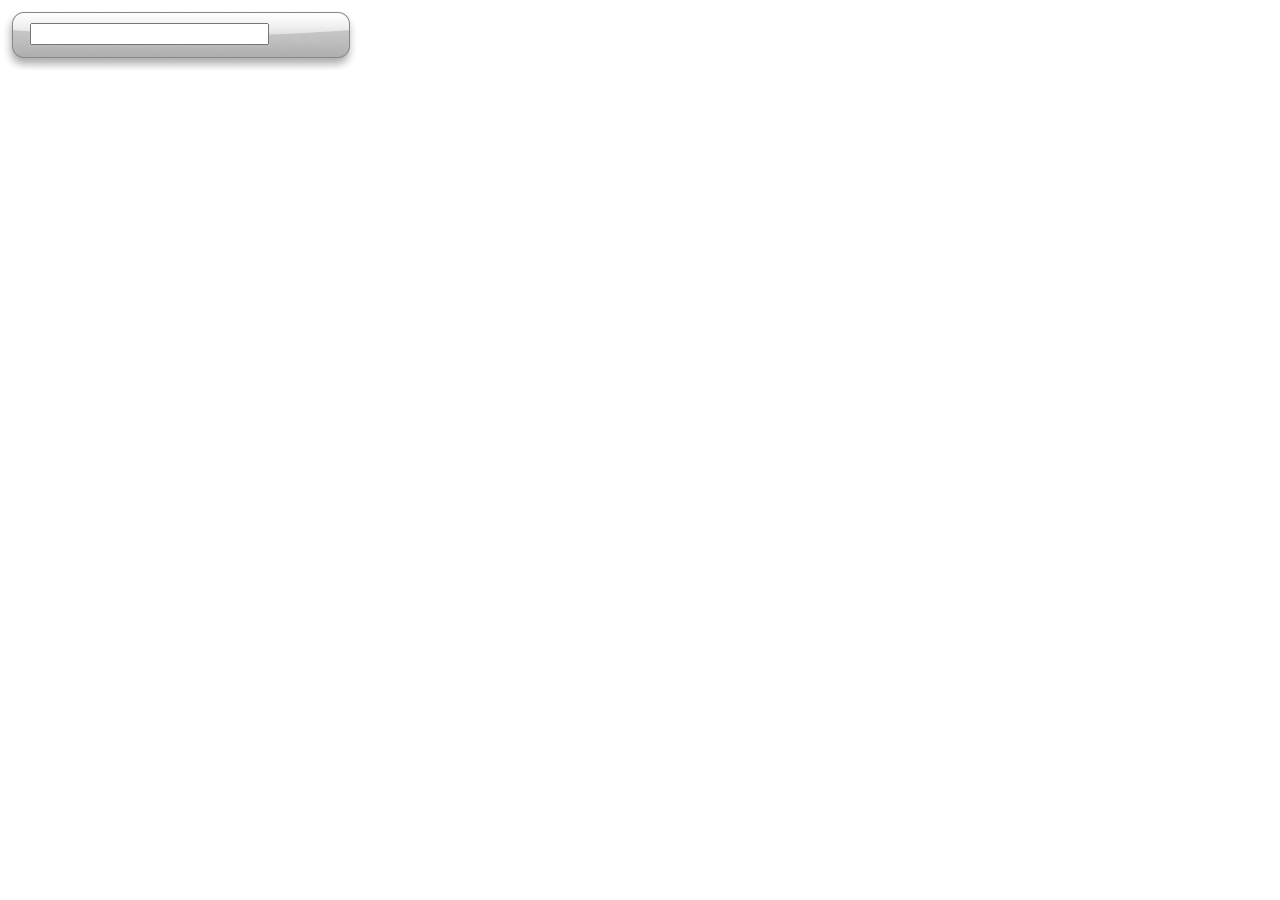
==== Password.dcproj/project/widget.wdgt/main.html @ b0c243f5 "Reimplementation as Dashcode project (damn, that tool sux)" ====
<!DOCTYPE HTML PUBLIC "-//W3C//DTD HTML 4.01//EN" "http://www.w3.org/TR/html4/strict.dtd">
<html>
<head>
    <meta http-equiv="content-type" content="text/html; charset=utf-8">
    <script type="text/javascript" src="file:///System/Library/WidgetResources/AppleClasses/AppleAnimator.js" charset="utf-8"></script>
    <script type="text/javascript" src="file:///System/Library/WidgetResources/AppleClasses/AppleButton.js" charset="utf-8"></script>
    <script type="text/javascript" src="file:///System/Library/WidgetResources/AppleClasses/AppleInfoButton.js" charset="utf-8"></script>
    <link rel="stylesheet" href="main.css">
    <script type="text/javascript" src="Parts/parts.js" charset="utf-8"></script>
    <script type="text/javascript" src="main.js" charset="utf-8"></script>
</head>
<body onload="load();" apple-part="com.apple.Dashcode.part.StackLayout">
    <div id="front">
        <img id="frontImg" src="Parts/Images/front.png" alt="" apple-locked="true" apple-part="com.apple.Dashcode.part.frontimage" apple-style="image-theme: 1; image-shape: 3; image-opacity: 1.00; image-top-color: 1,1,1,1; image-bottom-color: 0.6154,0.6154,0.6154,1; image-radius: 12,12,12,12; image-border: 1; image-border-color: 0.5294,0.5294,0.5294,1; image-border-width: 1; shine-on: 1; shine-strength: 0.34; shine-alpha-level: 0.27; shine-height: 0.54; glass-arc-height: -0.27; shadow-include-shadow: 1; shadow-offset: -1.00,-6.00; shadow-color: 0,0,0,0.3333;">
        <div class="apple-no-children" id="info" apple-part="com.apple.Dashcode.part.infobutton" apple-default-image-visibility="hidden"></div>
        <input id="password" type="text" name="" value="" class="apple-textfield apple-no-children" apple-part="com.apple.Dashcode.part.textfield">
        <div id="lengthInfo" apple-part="com.apple.Dashcode.part.text" class="apple-text apple-no-children" apple-default-image-visibility="hidden" apple-text-overflow="ellipsis"></div>
        <div id="button1" apple-part="com.apple.Dashcode.part.lozengetextbutton" class="apple-no-children" apple-style="image-theme: 1; image-shape: 1; image-button-type: 0; image-opacity: 1.00; image-top-color: 0.198093024,0.490981245,1,1; image-bottom-color: 0.0101101187,0.125764608,0.736285666,1; image-radius: 10,10,10,10; image-border: 1; image-border-color: 0.5294,0.5294,0.5294,1; image-border-width: 1; shine-on: 1; shine-strength: 0.34; shine-alpha-level: 0.27; shine-height: 0.50; glass-arc-height: -0.27; shadow-include-shadow: 0;"></div>
    </div>
    <div id="back">
        <img id="backImg" src="Parts/Images/back.png" alt="" apple-locked="true" apple-part="com.apple.Dashcode.part.backimage" apple-style=" image-radius: 12,12,12,12; image-border: 1; image-border-color: 0.1500,0.1500,0.1500; image-border-width: 3; shadow-include-shadow: 1; shadow-blur: 9.00; shadow-offset: -1.00,-6.00; shadow-color: 0.0000,0.0000,0.0000,0.3333;">
        <div id="done" class="apple-no-children" apple-part="com.apple.Dashcode.part.glassbutton"></div>
        <input id="length" type="text" name="" value="16" class="apple-textfield apple-no-children" apple-part="com.apple.Dashcode.part.textfield">
        <div id="text" apple-part="com.apple.Dashcode.part.text" class="apple-text apple-no-children" apple-default-image-visibility="hidden" apple-text-overflow="ellipsis" apple-style="part-height-dependent: true;part-width-dependent: true;"></div>
        <div id="checkbox" apple-part="com.apple.Dashcode.part.checkboxbutton" apple-group="checkbox">
            <input type="checkbox" name="Checkbox" checked="checked" apple-part="com.apple.Dashcode.part.input" id="strong" apple-group="checkbox">
            <div id="div">Strong</div>
        </div>
    </div>
</body>
</html>
---- Password.dcproj/project/widget.wdgt/main.css ----
/* 
 This file was generated by Dashcode.  
 You may edit this file to customize your widget or web page 
 according to the license.txt file included in the project.
 */

body {
    margin: 0px;
}

#frontImg {
    position: absolute;
    display: block;
    top: 0px;
    left: 0px;
    bottom: 0px;
    right: 0px;
    width: auto;
    height: auto;
}

#info {
    position: absolute;
    right: 15px;
    bottom: 18px;
    width: 13px;
    height: 13px;
    top: 42px;
    left: 331px;
}

#back {
    display: none;
}

#backImg {
    position: absolute;
    display: block;
    top: 0px;
    left: 0px;
    bottom: 0px;
    right: 0px;
    width: auto;
    height: auto;
}

#done {
    position: absolute;
    right: 24px;
    margin-left: auto;
    bottom: 24px;
    margin-top: auto;
}

#length {
    position: absolute;
    width: 35px;
    color: black;
    font-family: HelveticaNeue;
    font-size: 10pt;
    left: 114px;
    top: 22px;
    text-align: right;
    font-weight: normal;
    font-style: normal;
}

#text {
    font-size: 13px;
    font-family: 'Lucida Grande';
    text-overflow: ellipsis;
    overflow: hidden;
    width: auto;
    height: auto;
    position: absolute;
    left: 32px;
    top: 26px;
    margin-top: 0px;
    color: rgb(217, 217, 217);
}

.selected #text {
    color: white;
}

#checkbox {
    width: 80px;
    font-family: HelveticaNeue;
    font-size: 10pt;
    height: 18px;
    position: absolute;
    left: 200px;
    top: 26px;
    right: auto;
    bottom: auto;
    margin-top: 0px;
}

#div {
    position: absolute;
    top: 1px;
    left: 20px;
    text-align: left;
    vertical-align: middle;
    font-family: 'Lucida Grande';
    color: rgb(217, 217, 217);
    width: auto;
    height: auto;
    right: 18px;
    bottom: 1px;
}

#password {
    position: absolute;
    width: 231px;
    color: black;
    font-family: Menlo;
    font-size: 10pt;
    left: 30px;
    top: 23px;
}

#lengthInfo {
    font-size: 10px;
    font-family: 'Lucida Grande', Arial, sans-serif;
    text-overflow: ellipsis;
    overflow: hidden;
    width: auto;
    height: auto;
    position: absolute;
    left: 245px;
    top: 45px;
    margin-top: 0px;
    right: 95px;
    bottom: 13px;
    text-align: right;
}

.selected #lengthInfo {
    color: white;
}

#button1 {
    font-family: HelveticaNeue-Bold;
    font-size: 12px;
    text-align: center;
    width: 60px;
    cursor: default;
    -khtml-user-select: none;
    height: auto;
    position: absolute;
    top: 25px;
    margin-top: 0px;
    left: 275px;
    bottom: 25px;
}
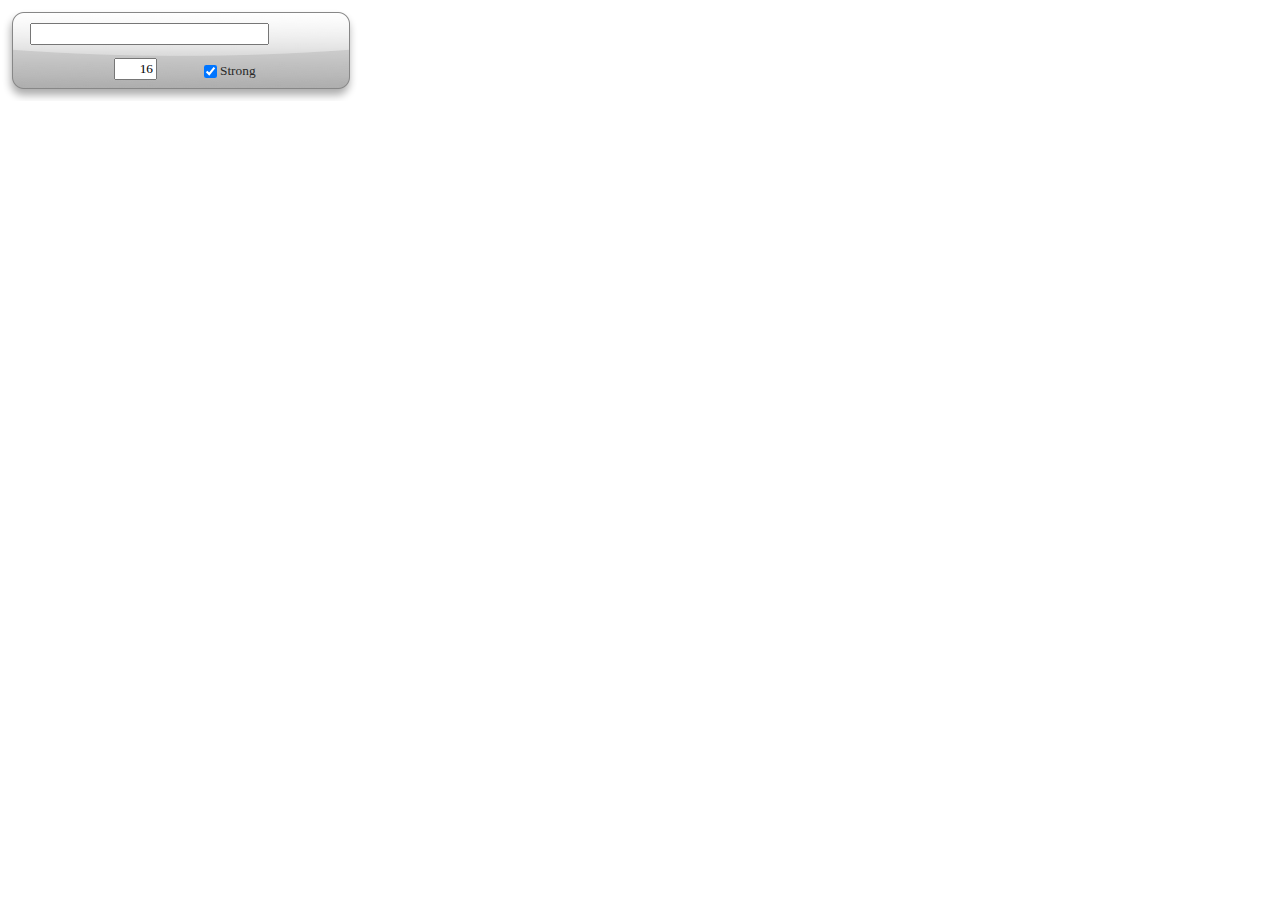
==== commit 94247adb: "Removed back panel to save clicks." ====
--- a/Password.dcproj/project/widget.wdgt/main.html
+++ b/Password.dcproj/project/widget.wdgt/main.html
@@ -11,21 +11,16 @@
 </head>
 <body onload="load();" apple-part="com.apple.Dashcode.part.StackLayout">
     <div id="front">
-        <img id="frontImg" src="Parts/Images/front.png" alt="" apple-locked="true" apple-part="com.apple.Dashcode.part.frontimage" apple-style="image-theme: 1; image-shape: 3; image-opacity: 1.00; image-top-color: 1,1,1,1; image-bottom-color: 0.6154,0.6154,0.6154,1; image-radius: 12,12,12,12; image-border: 1; image-border-color: 0.5294,0.5294,0.5294,1; image-border-width: 1; shine-on: 1; shine-strength: 0.34; shine-alpha-level: 0.27; shine-height: 0.54; glass-arc-height: -0.27; shadow-include-shadow: 1; shadow-offset: -1.00,-6.00; shadow-color: 0,0,0,0.3333;">
-        <div class="apple-no-children" id="info" apple-part="com.apple.Dashcode.part.infobutton" apple-default-image-visibility="hidden"></div>
+        <img id="frontImg" src="Parts/Images/front.png" alt="" apple-locked="true" apple-part="com.apple.Dashcode.part.frontimage" apple-style="image-theme: 1; image-shape: 3; image-opacity: 1.00; image-top-color: 1,1,1,1; image-bottom-color: 0.6154,0.6154,0.6154,1; image-radius: 12,12,12,12; image-border: 1; image-border-color: 0.5294,0.5294,0.5294,1; image-border-width: 1; shine-on: 1; shine-strength: 0.34; shine-alpha-level: 0.13; shine-height: 0.47; glass-arc-height: -0.16; shadow-include-shadow: 1; shadow-offset: -1.00,-6.00; shadow-color: 0,0,0,0.3333;">
         <input id="password" type="text" name="" value="" class="apple-textfield apple-no-children" apple-part="com.apple.Dashcode.part.textfield">
         <div id="lengthInfo" apple-part="com.apple.Dashcode.part.text" class="apple-text apple-no-children" apple-default-image-visibility="hidden" apple-text-overflow="ellipsis"></div>
         <div id="button1" apple-part="com.apple.Dashcode.part.lozengetextbutton" class="apple-no-children" apple-style="image-theme: 1; image-shape: 1; image-button-type: 0; image-opacity: 1.00; image-top-color: 0.198093024,0.490981245,1,1; image-bottom-color: 0.0101101187,0.125764608,0.736285666,1; image-radius: 10,10,10,10; image-border: 1; image-border-color: 0.5294,0.5294,0.5294,1; image-border-width: 1; shine-on: 1; shine-strength: 0.34; shine-alpha-level: 0.27; shine-height: 0.50; glass-arc-height: -0.27; shadow-include-shadow: 0;"></div>
-    </div>
-    <div id="back">
-        <img id="backImg" src="Parts/Images/back.png" alt="" apple-locked="true" apple-part="com.apple.Dashcode.part.backimage" apple-style=" image-radius: 12,12,12,12; image-border: 1; image-border-color: 0.1500,0.1500,0.1500; image-border-width: 3; shadow-include-shadow: 1; shadow-blur: 9.00; shadow-offset: -1.00,-6.00; shadow-color: 0.0000,0.0000,0.0000,0.3333;">
-        <div id="done" class="apple-no-children" apple-part="com.apple.Dashcode.part.glassbutton"></div>
-        <input id="length" type="text" name="" value="16" class="apple-textfield apple-no-children" apple-part="com.apple.Dashcode.part.textfield">
-        <div id="text" apple-part="com.apple.Dashcode.part.text" class="apple-text apple-no-children" apple-default-image-visibility="hidden" apple-text-overflow="ellipsis" apple-style="part-height-dependent: true;part-width-dependent: true;"></div>
         <div id="checkbox" apple-part="com.apple.Dashcode.part.checkboxbutton" apple-group="checkbox">
             <input type="checkbox" name="Checkbox" checked="checked" apple-part="com.apple.Dashcode.part.input" id="strong" apple-group="checkbox">
             <div id="div">Strong</div>
         </div>
+        <div id="text" apple-part="com.apple.Dashcode.part.text" class="apple-text apple-no-children" apple-default-image-visibility="hidden" apple-text-overflow="ellipsis" apple-style="part-height-dependent: true;part-width-dependent: true;"></div>
+        <input id="length" type="text" name="" value="16" class="apple-textfield apple-no-children" apple-part="com.apple.Dashcode.part.textfield">
     </div>
 </body>
 </html>
--- a/Password.dcproj/project/widget.wdgt/main.css
+++ b/Password.dcproj/project/widget.wdgt/main.css
@@ -13,43 +13,10 @@
     display: block;
     top: 0px;
     left: 0px;
-    bottom: 0px;
-    right: 0px;
     width: auto;
     height: auto;
-}
-
-#info {
-    position: absolute;
-    right: 15px;
-    bottom: 18px;
-    width: 13px;
-    height: 13px;
-    top: 42px;
-    left: 331px;
-}
-
-#back {
-    display: none;
-}
-
-#backImg {
-    position: absolute;
-    display: block;
-    top: 0px;
-    left: 0px;
+    right: 0px;
     bottom: 0px;
-    right: 0px;
-    width: auto;
-    height: auto;
-}
-
-#done {
-    position: absolute;
-    right: 24px;
-    margin-left: auto;
-    bottom: 24px;
-    margin-top: auto;
 }
 
 #length {
@@ -59,7 +26,7 @@
     font-family: HelveticaNeue;
     font-size: 10pt;
     left: 114px;
-    top: 22px;
+    top: 58px;
     text-align: right;
     font-weight: normal;
     font-style: normal;
@@ -74,9 +41,9 @@
     height: auto;
     position: absolute;
     left: 32px;
-    top: 26px;
+    top: 62px;
     margin-top: 0px;
-    color: rgb(217, 217, 217);
+    color: rgb(40, 40, 40);
 }
 
 .selected #text {
@@ -90,7 +57,7 @@
     height: 18px;
     position: absolute;
     left: 200px;
-    top: 26px;
+    top: 62px;
     right: auto;
     bottom: auto;
     margin-top: 0px;
@@ -103,7 +70,7 @@
     text-align: left;
     vertical-align: middle;
     font-family: 'Lucida Grande';
-    color: rgb(217, 217, 217);
+    color: rgb(40, 40, 40);
     width: auto;
     height: auto;
     right: 18px;
@@ -126,14 +93,13 @@
     text-overflow: ellipsis;
     overflow: hidden;
     width: auto;
-    height: auto;
+    height: 12px;
     position: absolute;
     left: 245px;
-    top: 45px;
-    margin-top: 0px;
+    text-align: right;
+    bottom: 42px;
+    margin-top: auto;
     right: 95px;
-    bottom: 13px;
-    text-align: right;
 }
 
 .selected #lengthInfo {
@@ -152,5 +118,7 @@
     top: 25px;
     margin-top: 0px;
     left: 275px;
-    bottom: 25px;
+    bottom: 55px;
+    opacity: 1;
+    color: rgb(255, 255, 255);
 }
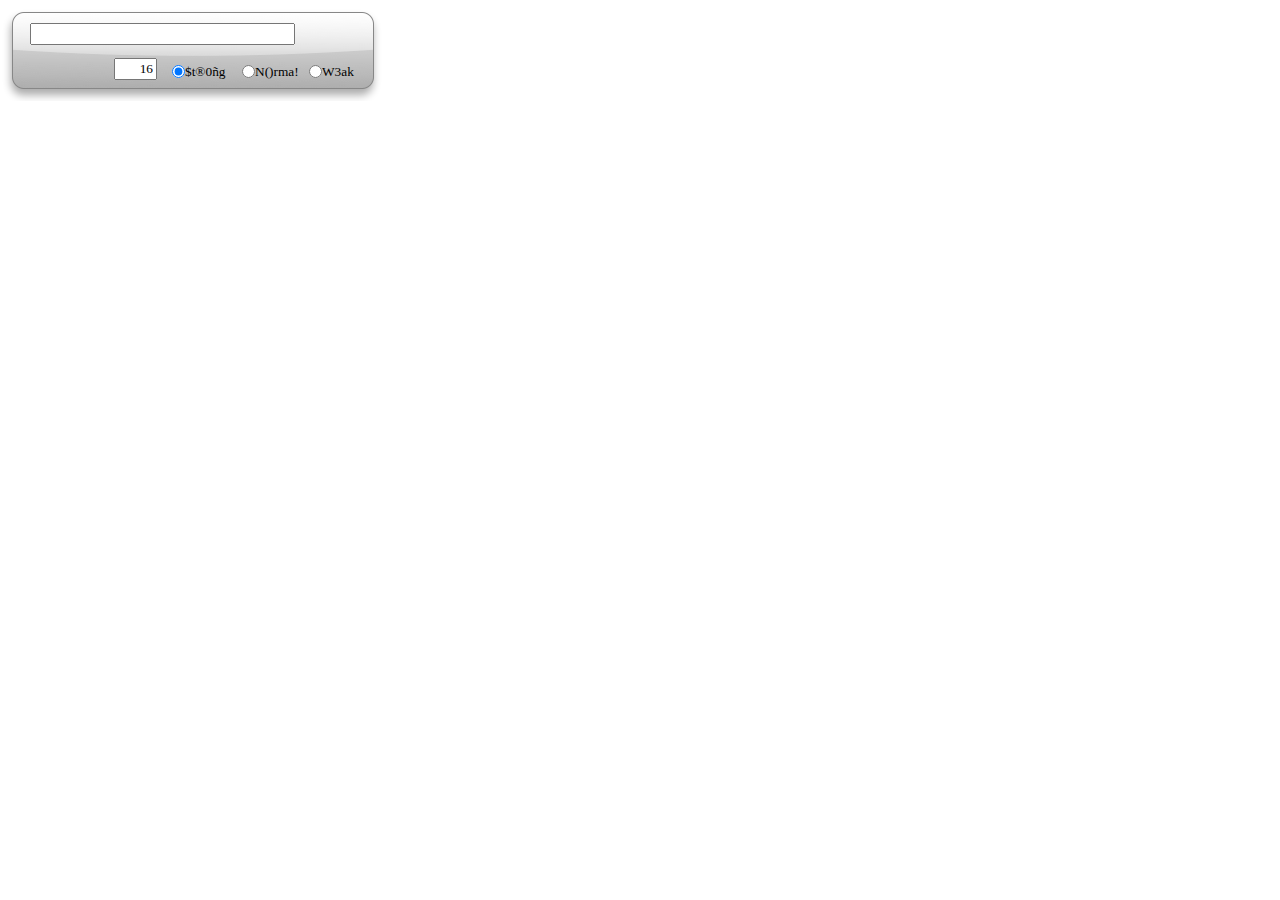
==== commit 5b1ff637: "Added strength setting. Choose between strong, normal and weak." ====
--- a/Password.dcproj/project/widget.wdgt/main.html
+++ b/Password.dcproj/project/widget.wdgt/main.html
@@ -15,12 +15,20 @@
         <input id="password" type="text" name="" value="" class="apple-textfield apple-no-children" apple-part="com.apple.Dashcode.part.textfield">
         <div id="lengthInfo" apple-part="com.apple.Dashcode.part.text" class="apple-text apple-no-children" apple-default-image-visibility="hidden" apple-text-overflow="ellipsis"></div>
         <div id="button1" apple-part="com.apple.Dashcode.part.lozengetextbutton" class="apple-no-children" apple-style="image-theme: 1; image-shape: 1; image-button-type: 0; image-opacity: 1.00; image-top-color: 0.198093024,0.490981245,1,1; image-bottom-color: 0.0101101187,0.125764608,0.736285666,1; image-radius: 10,10,10,10; image-border: 1; image-border-color: 0.5294,0.5294,0.5294,1; image-border-width: 1; shine-on: 1; shine-strength: 0.34; shine-alpha-level: 0.27; shine-height: 0.50; glass-arc-height: -0.27; shadow-include-shadow: 0;"></div>
-        <div id="checkbox" apple-part="com.apple.Dashcode.part.checkboxbutton" apple-group="checkbox">
-            <input type="checkbox" name="Checkbox" checked="checked" apple-part="com.apple.Dashcode.part.input" id="strong" apple-group="checkbox">
-            <div id="div">Strong</div>
+        <div id="text" apple-part="com.apple.Dashcode.part.text" class="apple-text apple-no-children" apple-default-image-visibility="hidden" apple-text-overflow="ellipsis" apple-style="part-height-dependent: true;part-width-dependent: true;"></div>
+        <input id="length" type="text" name="" value="16" class="apple-textfield apple-no-children" apple-part="com.apple.Dashcode.part.textfield" onchange="onChange(event)">
+        <div id="radioStrong" apple-part="com.apple.Dashcode.part.radiobutton" apple-group="radioButton">
+            <input type="radio" name="strength" apple-part="com.apple.Dashcode.part.input" id="strong" apple-group="radioButton" value="strong" onchange="onChange(event)" checked="checked">
+            <div id="div" onclick="onTextSelect(event)">$t®0ñg</div>
         </div>
-        <div id="text" apple-part="com.apple.Dashcode.part.text" class="apple-text apple-no-children" apple-default-image-visibility="hidden" apple-text-overflow="ellipsis" apple-style="part-height-dependent: true;part-width-dependent: true;"></div>
-        <input id="length" type="text" name="" value="16" class="apple-textfield apple-no-children" apple-part="com.apple.Dashcode.part.textfield">
+        <div id="radioNormal" apple-part="com.apple.Dashcode.part.radiobutton" apple-group="radioButton1">
+            <input type="radio" name="strength" apple-part="com.apple.Dashcode.part.input" id="normal" apple-group="radioButton1" value="normal" onchange="onChange(event)">
+            <div id="div1" onclick="onTextSelect(event)">N()rma!</div>
+        </div>
+        <div id="radioWeak" apple-part="com.apple.Dashcode.part.radiobutton" apple-group="radioButton2">
+            <input type="radio" name="strength" apple-part="com.apple.Dashcode.part.input" id="weak" apple-group="radioButton2" value="weak" onchange="onChange(event)">
+            <div id="div2" onclick="onTextSelect(event)">W3ak</div>
+        </div>
     </div>
 </body>
 </html>
--- a/Password.dcproj/project/widget.wdgt/main.css
+++ b/Password.dcproj/project/widget.wdgt/main.css
@@ -15,7 +15,7 @@
     left: 0px;
     width: auto;
     height: auto;
-    right: 0px;
+    right: 1px;
     bottom: 0px;
 }
 
@@ -50,36 +50,9 @@
     color: white;
 }
 
-#checkbox {
-    width: 80px;
-    font-family: HelveticaNeue;
-    font-size: 10pt;
-    height: 18px;
-    position: absolute;
-    left: 200px;
-    top: 62px;
-    right: auto;
-    bottom: auto;
-    margin-top: 0px;
-}
-
-#div {
-    position: absolute;
-    top: 1px;
-    left: 20px;
-    text-align: left;
-    vertical-align: middle;
-    font-family: 'Lucida Grande';
-    color: rgb(40, 40, 40);
-    width: auto;
-    height: auto;
-    right: 18px;
-    bottom: 1px;
-}
-
 #password {
     position: absolute;
-    width: 231px;
+    width: 257px;
     color: black;
     font-family: Menlo;
     font-size: 10pt;
@@ -117,8 +90,73 @@
     position: absolute;
     top: 25px;
     margin-top: 0px;
-    left: 275px;
-    bottom: 55px;
+    left: 299px;
     opacity: 1;
     color: rgb(255, 255, 255);
+    bottom: 55px;
 }
+
+#radioStrong {
+    width: 65px;
+    font-family: HelveticaNeue;
+    font-size: 10pt;
+    height: 19px;
+    position: absolute;
+    left: 167px;
+    top: 62px;
+    right: auto;
+    bottom: auto;
+    margin-top: 0px;
+}
+
+#div {
+    position: absolute;
+    top: 2px;
+    left: 18px;
+    text-align: left;
+    vertical-align: middle;
+}
+
+#radioNormal {
+    width: 64px;
+    font-family: HelveticaNeue;
+    font-size: 10pt;
+    height: 19px;
+    position: absolute;
+    left: 237px;
+    top: 62px;
+    right: auto;
+    bottom: auto;
+    margin-top: 0px;
+}
+
+#div1 {
+    position: absolute;
+    top: 2px;
+    left: 18px;
+    text-align: left;
+    vertical-align: middle;
+}
+
+#radioWeak {
+    width: 55px;
+    font-family: HelveticaNeue;
+    font-size: 10pt;
+    height: 19px;
+    position: absolute;
+    left: 304px;
+    top: 62px;
+    right: auto;
+    bottom: auto;
+    margin-top: 0px;
+}
+
+#div2 {
+    position: absolute;
+    top: 2px;
+    left: 18px;
+    text-align: left;
+    vertical-align: middle;
+    right: auto;
+    bottom: auto;
+}
